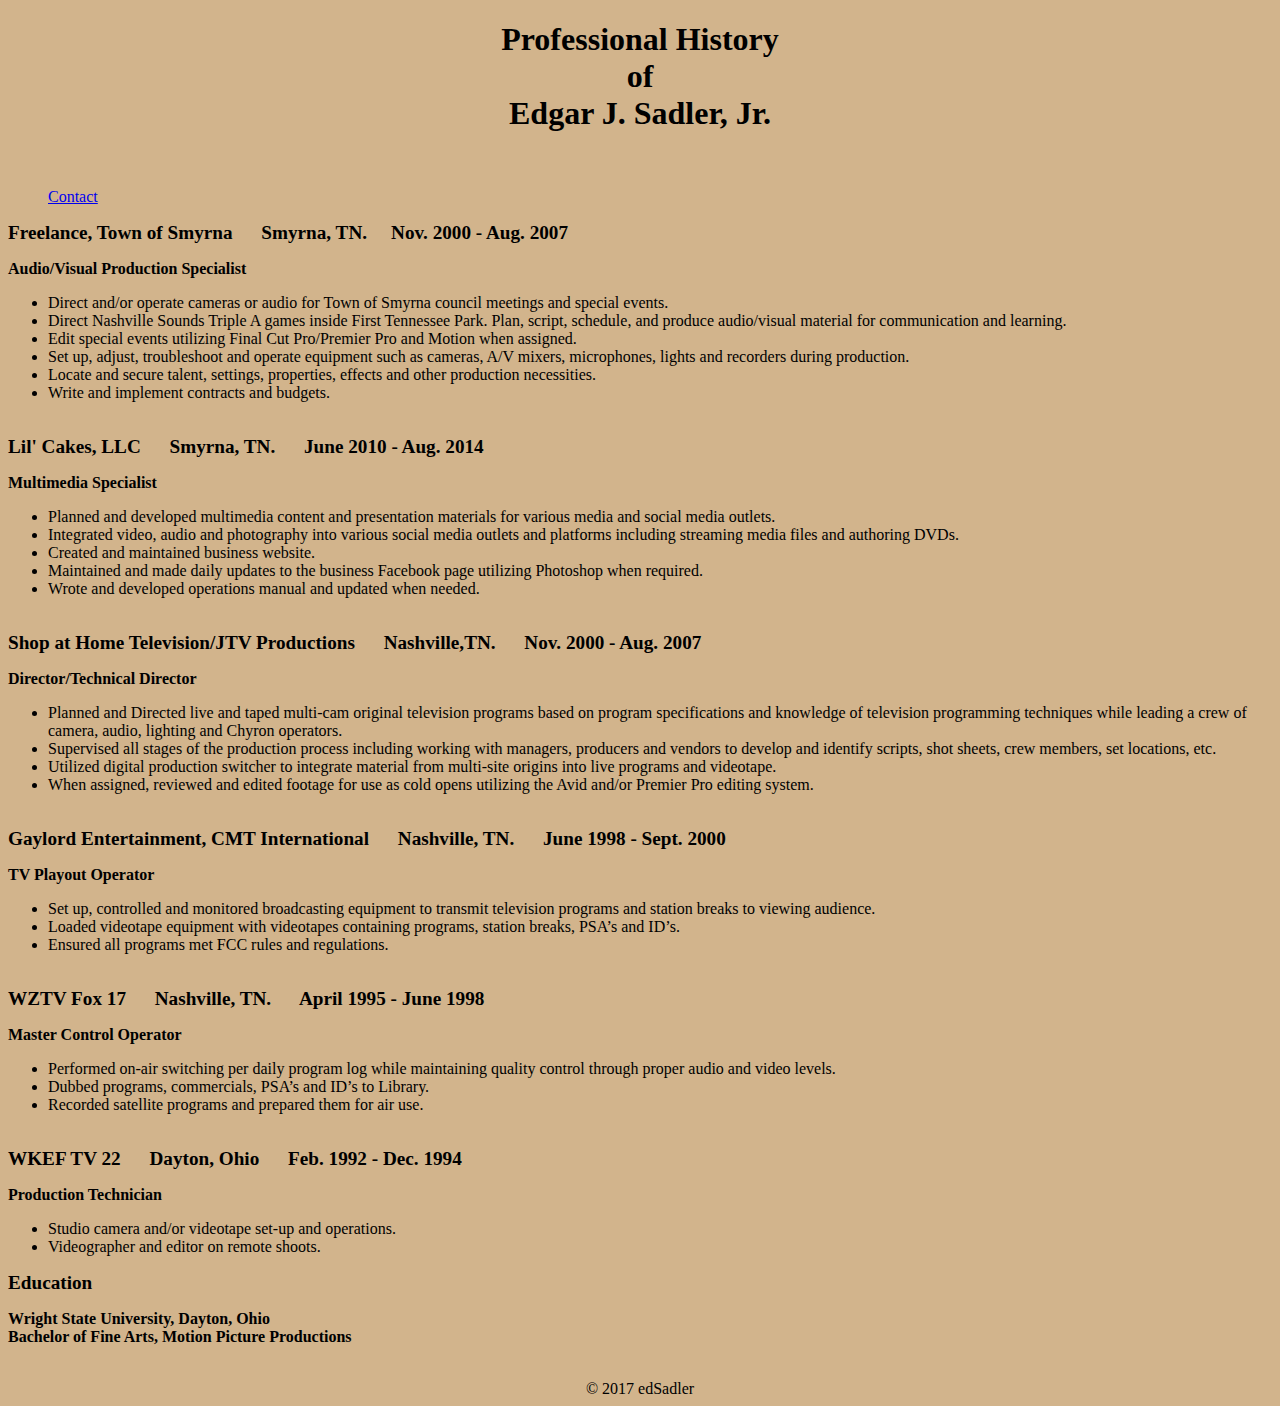
==== index.html @ aafdf793 "initial commit" ====
<!DOCTYPE html>
<html>
  <head>
    <title>Personal Bio</title>
    <link rel="stylesheet" type="text/css" href="styles.css">
  </head>
<body>
  <h1>Professional History<br>of<br>Edgar J. Sadler, Jr.</h1><br>
  <p>
    <ul class="plain">
      <li><a href="contact.html">Contact</a></li>
    </ul>
  </p>

  <article>
    <header>Freelance, Town of Smyrna &nbsp;&nbsp;&nbsp;&nbsp; Smyrna, TN.&nbsp;&nbsp;&nbsp;&nbsp; Nov. 2000 - Aug. 2007</header>
    <section>
      <p class="important">Audio/Visual Production Specialist</p>
      <ul>
        <li>Direct and/or operate cameras or audio for Town of Smyrna
        council meetings and special events.</li>
        <li>Direct Nashville Sounds Triple A games inside First Tennessee Park.
        Plan, script, schedule, and produce audio/visual material for communication and learning.</li>
        <li>Edit special events utilizing Final Cut Pro/Premier Pro and Motion when assigned.</li>
        <li>Set up, adjust, troubleshoot and operate equipment such as cameras, A/V mixers, microphones, lights and recorders during production.</li>
        <li>Locate and secure talent, settings, properties, effects and other
        production necessities.</li>
        <li>Write and implement contracts and budgets.</li>
      </ul>
    </section>
  </article><br>
  <article>
    <header>Lil' Cakes, LLC &nbsp;&nbsp;&nbsp;&nbsp; Smyrna, TN. &nbsp;&nbsp;&nbsp;&nbsp; June 2010 - Aug. 2014</header>
    <section>
      <p class="important">Multimedia Specialist</p>
      <ul>
        <li>Planned and developed multimedia content and presentation materials
        for various media and social media outlets.</li>
        <li>Integrated video, audio and photography into various social media
        outlets and platforms including streaming media files and authoring DVDs.</li>
        <li>Created and maintained business website.</li>
        <li>Maintained and made daily updates to the business Facebook page utilizing Photoshop when required.</li>
        <li>Wrote and developed operations manual and updated when needed.</li>
      </ul>
    </section>
  </article><br>
  <article>
    <header>Shop at Home Television/JTV Productions &nbsp;&nbsp;&nbsp;&nbsp; Nashville,TN. &nbsp;&nbsp;&nbsp;&nbsp; Nov. 2000 - Aug. 2007</header>
    <section>
      <p class="important">Director/Technical Director</p>
      <ul>
        <li>Planned and Directed live and taped multi-cam original television programs based on program specifications and knowledge of television programming techniques while leading a crew of camera, audio, lighting and Chyron operators.</li>
        <li>Supervised all stages of the production process including working with managers, producers and vendors to develop and identify scripts, shot sheets, crew members, set locations, etc.</li>
        <li>Utilized digital production switcher to integrate material from multi-site origins into live programs and videotape.</li>
        <li>When assigned, reviewed and edited footage for use as cold opens utilizing the Avid and/or Premier Pro editing system.</li>
      </ul>
    </section>
  </article><br>
  <article>
    <header>Gaylord Entertainment, CMT International &nbsp;&nbsp;&nbsp;&nbsp; Nashville, TN. &nbsp;&nbsp;&nbsp;&nbsp; June 1998 - Sept. 2000</header>
    <section>
      <p class="important">TV Playout Operator</p>
      <ul>
        <li>Set up, controlled and monitored broadcasting equipment to transmit television programs and station breaks to viewing audience.</li>
        <li>Loaded videotape equipment with videotapes containing programs,
        station breaks, PSA’s and ID’s.</li>
        <li>Ensured all programs met FCC rules and regulations.</li>
      </ul>
    </section>
  </article><br>
  <article>
    <header>WZTV Fox 17 &nbsp;&nbsp;&nbsp;&nbsp;  Nashville, TN. &nbsp;&nbsp;&nbsp;&nbsp; April 1995 - June 1998</header>
    <section>
      <p class="important">Master Control Operator</p>
      <ul>
        <li>Performed on-air switching per daily program log while maintaining
        quality control through proper audio and video levels.</li>
        <li>Dubbed programs, commercials, PSA’s and ID’s to Library.</li>
        <li>Recorded satellite programs and prepared them for air use.</li>
      </ul>
    </section>
  </article><br>
  <article>
    <header>WKEF TV 22 &nbsp;&nbsp;&nbsp;&nbsp;  Dayton, Ohio &nbsp;&nbsp;&nbsp;&nbsp; Feb. 1992 - Dec. 1994</header>
    <section>
      <p class="important">Production Technician</p>
      <ul>
        <li>Studio camera and/or videotape set-up and operations.</li>
        <li>Videographer and editor on remote shoots.</li>
      </ul>
    </section>
  </article>
  <article>
    <header>Education</header>
    <p class="important">Wright State University, Dayton, Ohio<br>Bachelor of Fine Arts, Motion Picture Productions</p>
  </article><br>
  <footer>&copy 2017 edSadler</footer>

</body>
</html>
---- styles.css ----
body {
  background-color: tan;
}

h1 {
  text-align: center;
}

header {
  font-size: 1.2em;
  font-weight: 700;
}

.important {
  font-size: 1em;
  font-weight: 600;
}

.plain {
  list-style-type: none;
}

.center {
  text-align: center;
}

footer {
  text-align: center;
}
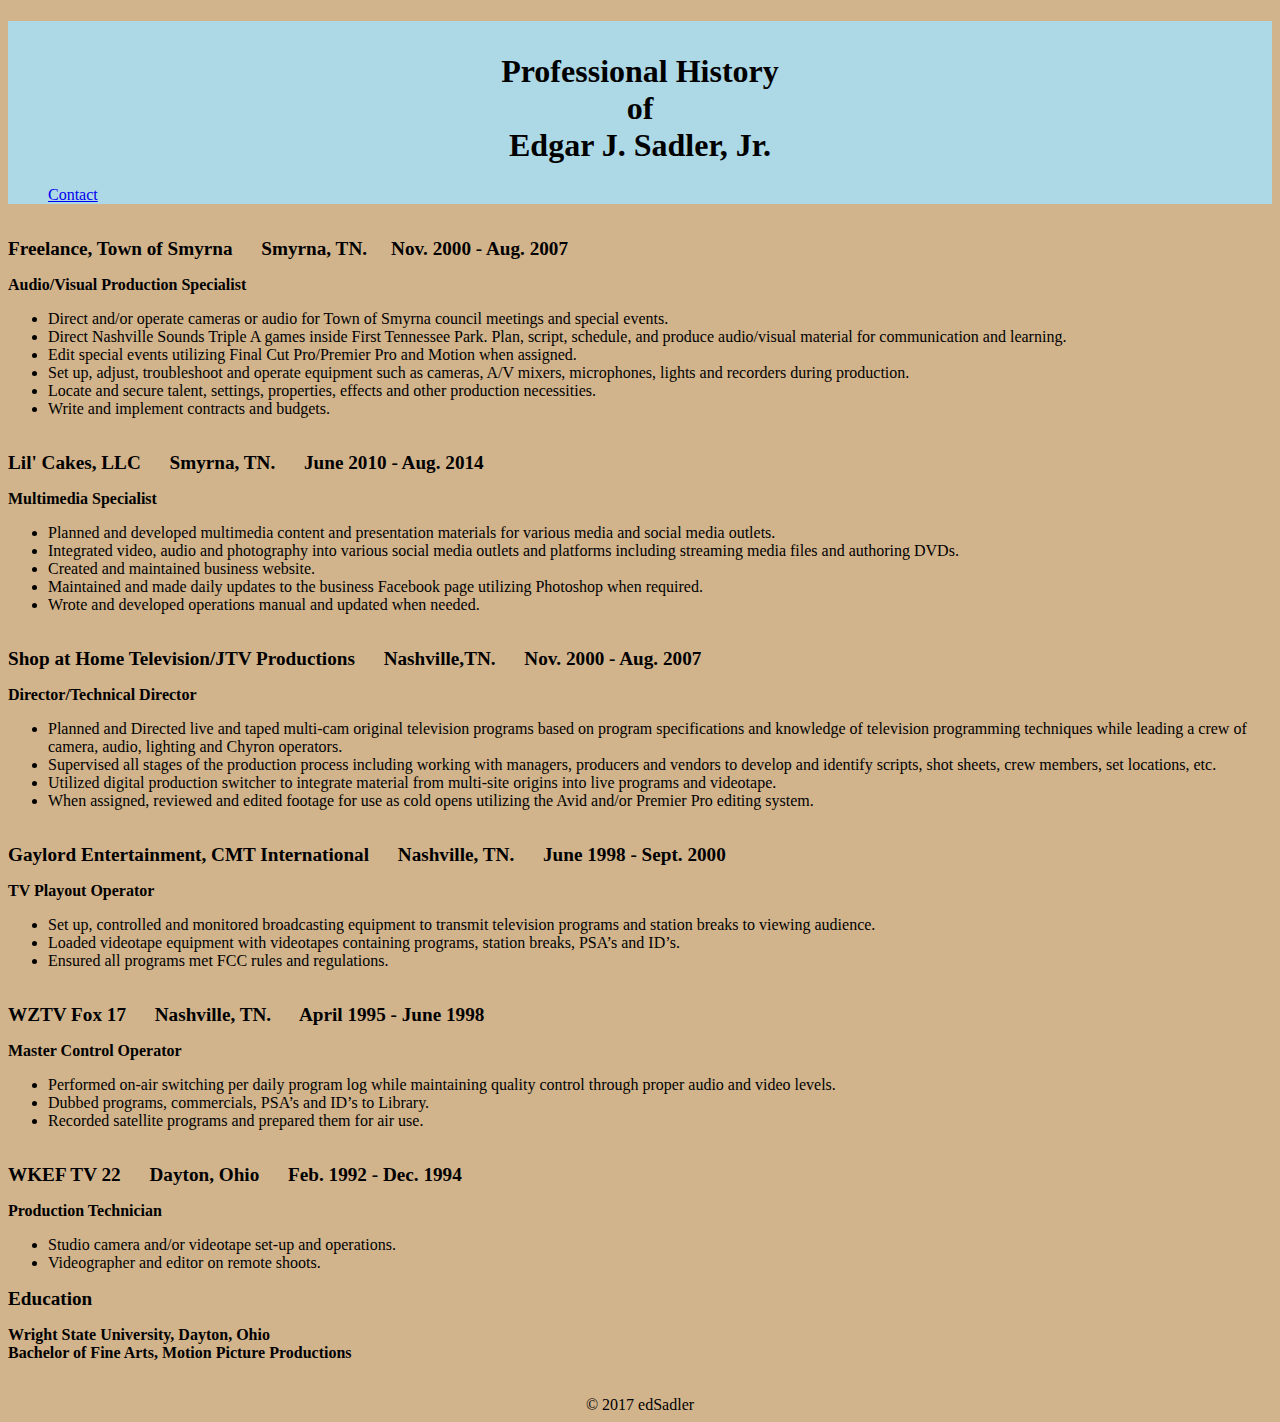
==== commit 6191cff3: "added some styling" ====
--- a/index.html
+++ b/index.html
@@ -5,13 +5,14 @@
     <link rel="stylesheet" type="text/css" href="styles.css">
   </head>
 <body>
-  <h1>Professional History<br>of<br>Edgar J. Sadler, Jr.</h1><br>
-  <p>
-    <ul class="plain">
-      <li><a href="contact.html">Contact</a></li>
-    </ul>
-  </p>
-
+  <div class="better">
+  <h1>Professional History<br>of<br>Edgar J. Sadler, Jr.</h1>
+    <p>
+      <ul class="plain">
+        <li><a href="contact.html">Contact</a></li>
+      </ul>
+    </p>
+  </div><br>
   <article>
     <header>Freelance, Town of Smyrna &nbsp;&nbsp;&nbsp;&nbsp; Smyrna, TN.&nbsp;&nbsp;&nbsp;&nbsp; Nov. 2000 - Aug. 2007</header>
     <section>
--- a/styles.css
+++ b/styles.css
@@ -4,11 +4,16 @@
 
 h1 {
   text-align: center;
+  padding-top: 1em;
 }
 
 header {
   font-size: 1.2em;
   font-weight: 700;
+}
+
+.better {
+  background-color: lightblue;
 }
 
 .important {
